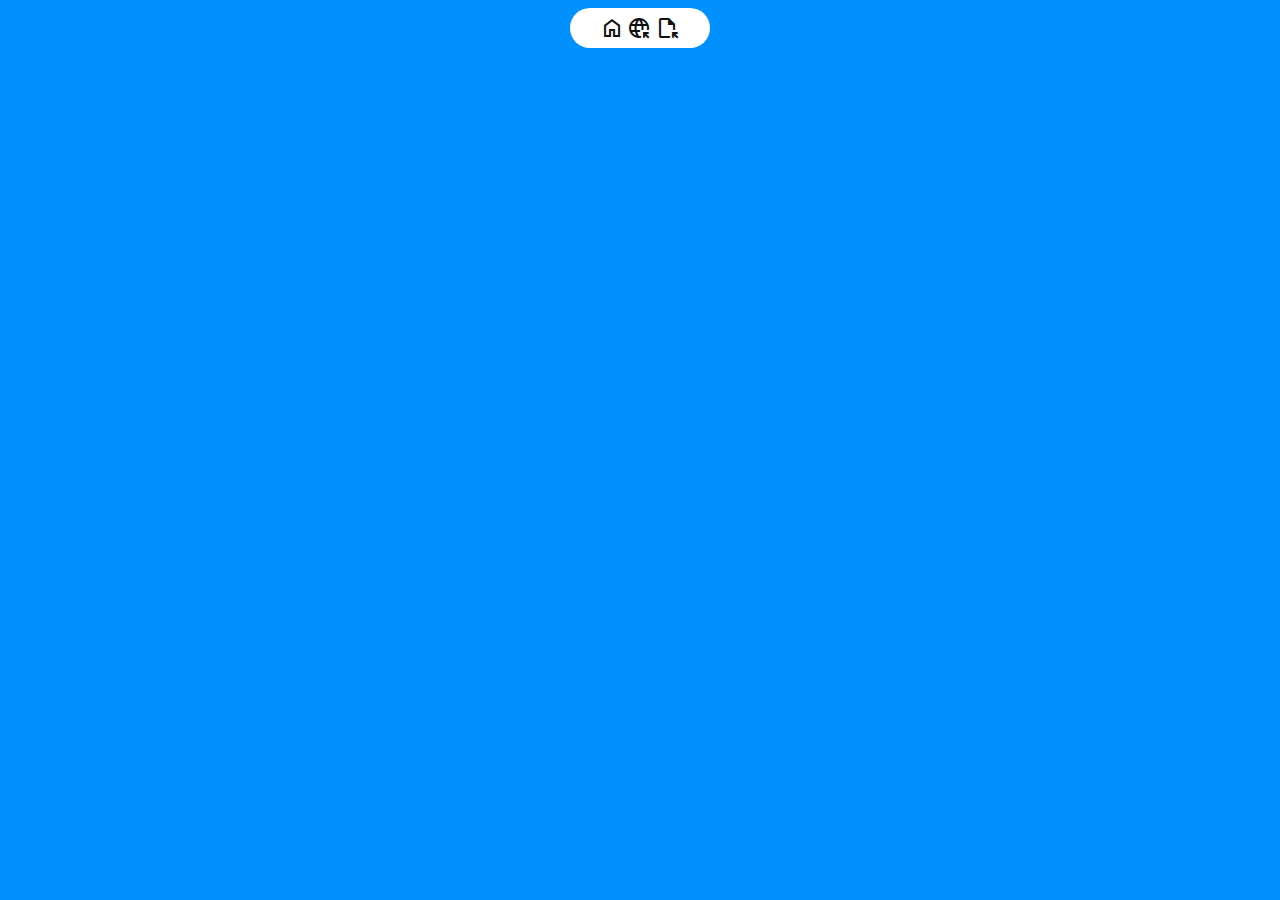
==== index.html @ e985d194 "Add files via upload" ====
<html>

    <head>
        <link rel="stylesheet" href="style.css">
        <link rel="stylesheet" href="https://fonts.googleapis.com/css2?family=Material+Symbols+Outlined:opsz,wght,FILL,GRAD@48,700,1,0" />
        <link rel="preconnect" href="https://fonts.googleapis.com">
        <link rel="preconnect" href="https://fonts.gstatic.com" crossorigin>
        <link href="https://fonts.googleapis.com/css2?family=Karla:wght@500&family=Roboto:wght@700&family=Secular+One&display=swap" rel="stylesheet">
        <link rel="stylesheet" href="https://fonts.googleapis.com/css2?family=Material+Symbols+Outlined:opsz,wght,FILL,GRAD@48,700,1,-25" />
        <link rel="stylesheet" href="https://fonts.googleapis.com/css2?family=Material+Symbols+Outlined:opsz,wght,FILL,GRAD@48,700,1,-25" />
        <title>CMODRP</title>
    </head>

    <body>
        <div class="tbar">
            <span class="material-symbols-outlined" id="home" style="float: left; margin-left: -2;" alt="home">home</span>
            <span class="material-symbols-outlined" id="forums" alt="forums">captive_portal</span>
            <span class="material-symbols-outlined" id="apply" alt="apply" style="float: right; margin-right: 5%;">file_open</span>
        </div>
        <script src="script.js"></script>
    </body>

</html>
---- style.css ----
html{
    background-color: rgb(0, 145, 255);
}

.tbar{
    margin: auto;
    padding-left: 2.5%;
    padding-right: 3%;
    margin-top: 0.5%;
    padding-top: 8px;
    padding-bottom: 8px;
    border-radius: 30px;
    text-align: center;
    background-color: white;
    text-decoration: none;
    color: #111;
    width: max-content;
    font-size: larger;
    display: flex;
    overflow-wrap:normal;
    font-family: 'Secular One', sans-serif;
}

.material-symbols-outlined{
    margin-left: 5%;
}

.material-symbols-outlined:hover{
    color: #444;
}
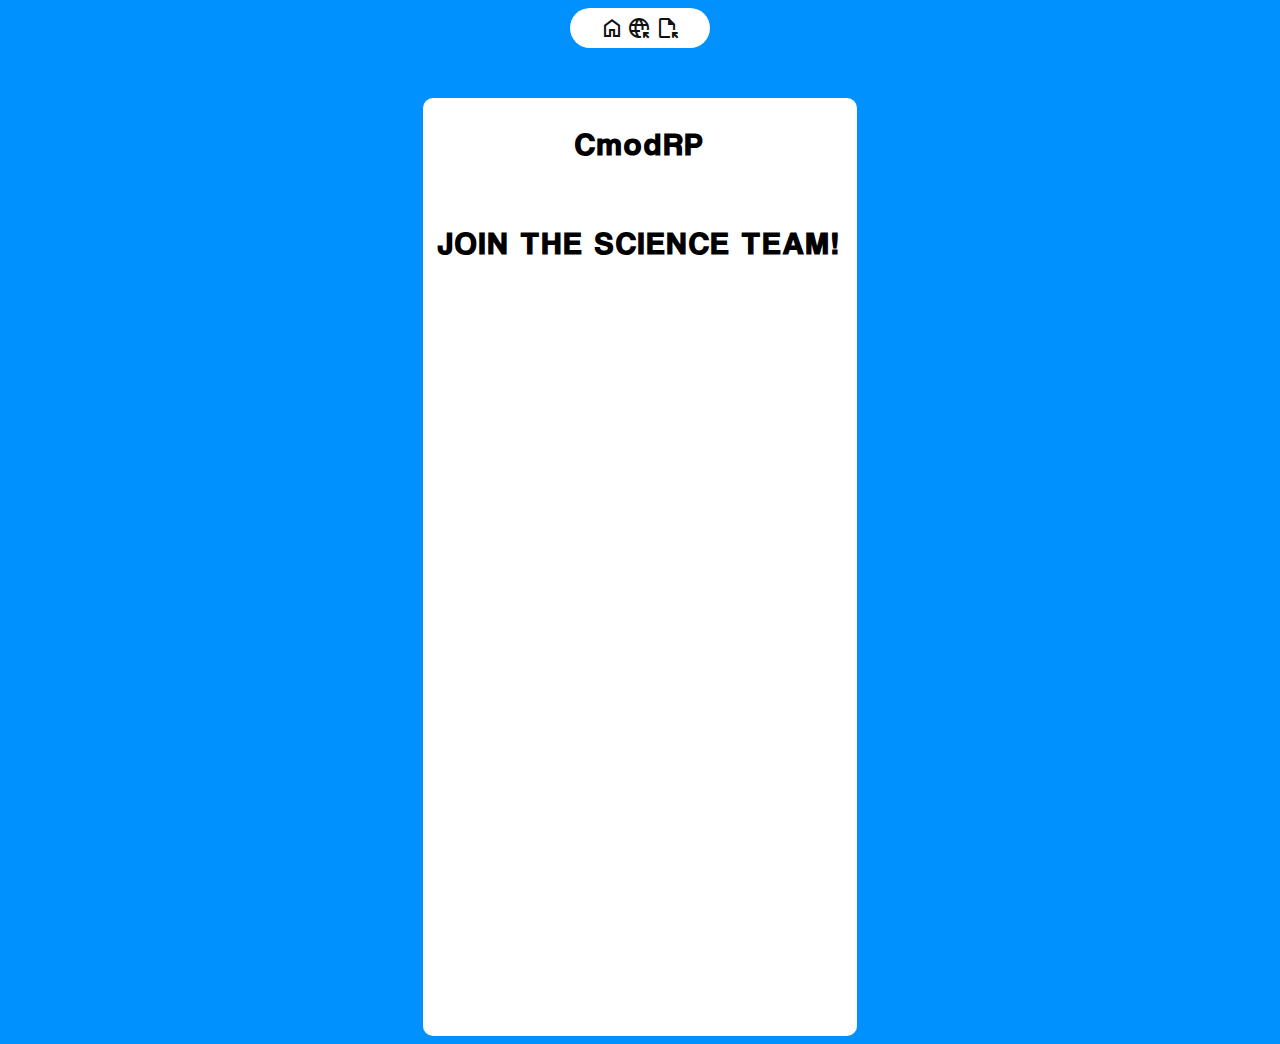
==== commit 089b6128: "Add files via upload" ====
--- a/index.html
+++ b/index.html
@@ -1,6 +1,48 @@
 <html>
 
     <head>
+        <title>Cmod Networks </title>
+        <meta name="title" content="Cmod Networks ">
+        <meta name="description" content="Welcome to Cmodrp, the premier Garry's Mod DarkRP server that has just started back up! Our server offers a unique and immersive gameplay experience that you won't find anywhere else. Join our community of dedicated players and enjoy the thrill of building your own base, earning money, and engaging in exciting RP scenarios.
+
+        At CMod, we pride ourselves on our custom content and features that set us apart from other DarkRP servers. We have a variety of jobs available, each with their own unique abilities and perks, so you can choose a role that suits your playstyle. We also have a range of custom weapons, vehicles, and items that you won't find anywhere else.
+
+        Our staff team is dedicated to providing a fun and fair gaming experience for all players. We have active moderators who are always on the lookout for rule breakers and hackers, ensuring a safe and enjoyable environment for everyone. We also have a dedicated support team that can assist with any issues or questions you may have.
+
+        So come and join us at CMod and experience the best that DarkRP has to offer. Whether you're a seasoned veteran or new to the game, there's something for everyone here. Join our community today and see what adventures await!
+
+        Additionally, we are actively seeking web developers and Lua developers to help improve and customize the server to provide the best experience for our players. If you have a passion for coding and want to contribute to the community, we encourage you to apply. We are also looking for dedicated staff members who are committed to creating a safe and enjoyable environment for all players. If you are interested in joining our team, please visit our website for more information on how to apply. We look forward to hearing from you and seeing you in-game!">
+
+        <!-- Open Graph / Facebook -->
+        <meta property="og:type" content="website">
+        <meta property="og:url" content="https://cmod.co/">
+        <meta property="og:title" content="Cmod Networks ">
+        <meta property="og:description" content="Welcome to Cmodrp, the premier Garry's Mod DarkRP server that has just started back up! Our server offers a unique and immersive gameplay experience that you won't find anywhere else. Join our community of dedicated players and enjoy the thrill of building your own base, earning money, and engaging in exciting RP scenarios.
+
+        At CMod, we pride ourselves on our custom content and features that set us apart from other DarkRP servers. We have a variety of jobs available, each with their own unique abilities and perks, so you can choose a role that suits your playstyle. We also have a range of custom weapons, vehicles, and items that you won't find anywhere else.
+
+        Our staff team is dedicated to providing a fun and fair gaming experience for all players. We have active moderators who are always on the lookout for rule breakers and hackers, ensuring a safe and enjoyable environment for everyone. We also have a dedicated support team that can assist with any issues or questions you may have.
+
+        So come and join us at CMod and experience the best that DarkRP has to offer. Whether you're a seasoned veteran or new to the game, there's something for everyone here. Join our community today and see what adventures await!
+
+        Additionally, we are actively seeking web developers and Lua developers to help improve and customize the server to provide the best experience for our players. If you have a passion for coding and want to contribute to the community, we encourage you to apply. We are also looking for dedicated staff members who are committed to creating a safe and enjoyable environment for all players. If you are interested in joining our team, please visit our website for more information on how to apply. We look forward to hearing from you and seeing you in-game!">
+        <meta property="og:image" content="">
+
+        <!-- Twitter -->
+        <meta property="twitter:card" content="summary_large_image">
+        <meta property="twitter:url" content="https://cmod.co/">
+        <meta property="twitter:title" content="Cmod Networks ">
+        <meta property="twitter:description" content="Welcome to Cmodrp, the premier Garry's Mod DarkRP server that has just started back up! Our server offers a unique and immersive gameplay experience that you won't find anywhere else. Join our community of dedicated players and enjoy the thrill of building your own base, earning money, and engaging in exciting RP scenarios.
+
+        At CMod, we pride ourselves on our custom content and features that set us apart from other DarkRP servers. We have a variety of jobs available, each with their own unique abilities and perks, so you can choose a role that suits your playstyle. We also have a range of custom weapons, vehicles, and items that you won't find anywhere else.
+
+        Our staff team is dedicated to providing a fun and fair gaming experience for all players. We have active moderators who are always on the lookout for rule breakers and hackers, ensuring a safe and enjoyable environment for everyone. We also have a dedicated support team that can assist with any issues or questions you may have.
+
+        So come and join us at CMod and experience the best that DarkRP has to offer. Whether you're a seasoned veteran or new to the game, there's something for everyone here. Join our community today and see what adventures await!
+
+        Additionally, we are actively seeking web developers and Lua developers to help improve and customize the server to provide the best experience for our players. If you have a passion for coding and want to contribute to the community, we encourage you to apply. We are also looking for dedicated staff members who are committed to creating a safe and enjoyable environment for all players. If you are interested in joining our team, please visit our website for more information on how to apply. We look forward to hearing from you and seeing you in-game!">
+        <meta property="twitter:image" content="">
+
         <link rel="stylesheet" href="style.css">
         <link rel="stylesheet" href="https://fonts.googleapis.com/css2?family=Material+Symbols+Outlined:opsz,wght,FILL,GRAD@48,700,1,0" />
         <link rel="preconnect" href="https://fonts.googleapis.com">
@@ -8,7 +50,6 @@
         <link href="https://fonts.googleapis.com/css2?family=Karla:wght@500&family=Roboto:wght@700&family=Secular+One&display=swap" rel="stylesheet">
         <link rel="stylesheet" href="https://fonts.googleapis.com/css2?family=Material+Symbols+Outlined:opsz,wght,FILL,GRAD@48,700,1,-25" />
         <link rel="stylesheet" href="https://fonts.googleapis.com/css2?family=Material+Symbols+Outlined:opsz,wght,FILL,GRAD@48,700,1,-25" />
-        <title>CMODRP</title>
     </head>
 
     <body>
@@ -17,6 +58,13 @@
             <span class="material-symbols-outlined" id="forums" alt="forums">captive_portal</span>
             <span class="material-symbols-outlined" id="apply" alt="apply" style="float: right; margin-right: 5%;">file_open</span>
         </div>
+        <div class="pop">
+            <h1>CmodRP</h1>
+            <br>
+            <h1>JOIN THE SCIENCE TEAM!</h1>
+            <iframe src="https://discord.com/widget?id=1077781014790807612&theme=dark" width="250" height="500" allowtransparency="true" frameborder="0" sandbox="allow-popups allow-popups-to-escape-sandbox allow-same-origin allow-scripts"></iframe>
+        </div>
+
         <script src="script.js"></script>
     </body>
 
--- a/style.css
+++ b/style.css
@@ -1,3 +1,22 @@
+@font-face {
+    font-family: "Coolvetica";
+    src: url("/fonts/coolvetica\ rg.ttf");
+    font-weight: normal;
+    font-style: normal;
+}
+
+@keyframes popup_slide {
+	0% {
+		opacity: 0;
+		transform: translateY(250px);
+	}
+
+	100% {
+		opacity: 1;
+		transform: translateY(0);
+	}
+}
+
 html{
     background-color: rgb(0, 145, 255);
 }
@@ -27,4 +46,25 @@
 
 .material-symbols-outlined:hover{
     color: #444;
+}
+
+.pop>h1{
+    color: black;
+    font-family: "Coolvetica";
+    letter-spacing: 3;
+}
+
+.pop{
+    margin: auto;
+    padding-left: 15px;
+    padding-right: 15px;
+    padding-top: 5px;
+    padding-bottom: 20%;
+    background-color: white;
+    margin-top: 50px;
+    text-align: center;
+    min-width: min-content;
+    max-width: max-content;
+    border-radius: 10px;;
+    animation: popup_slide 1.5s ease 0s 1 normal forwards;
 }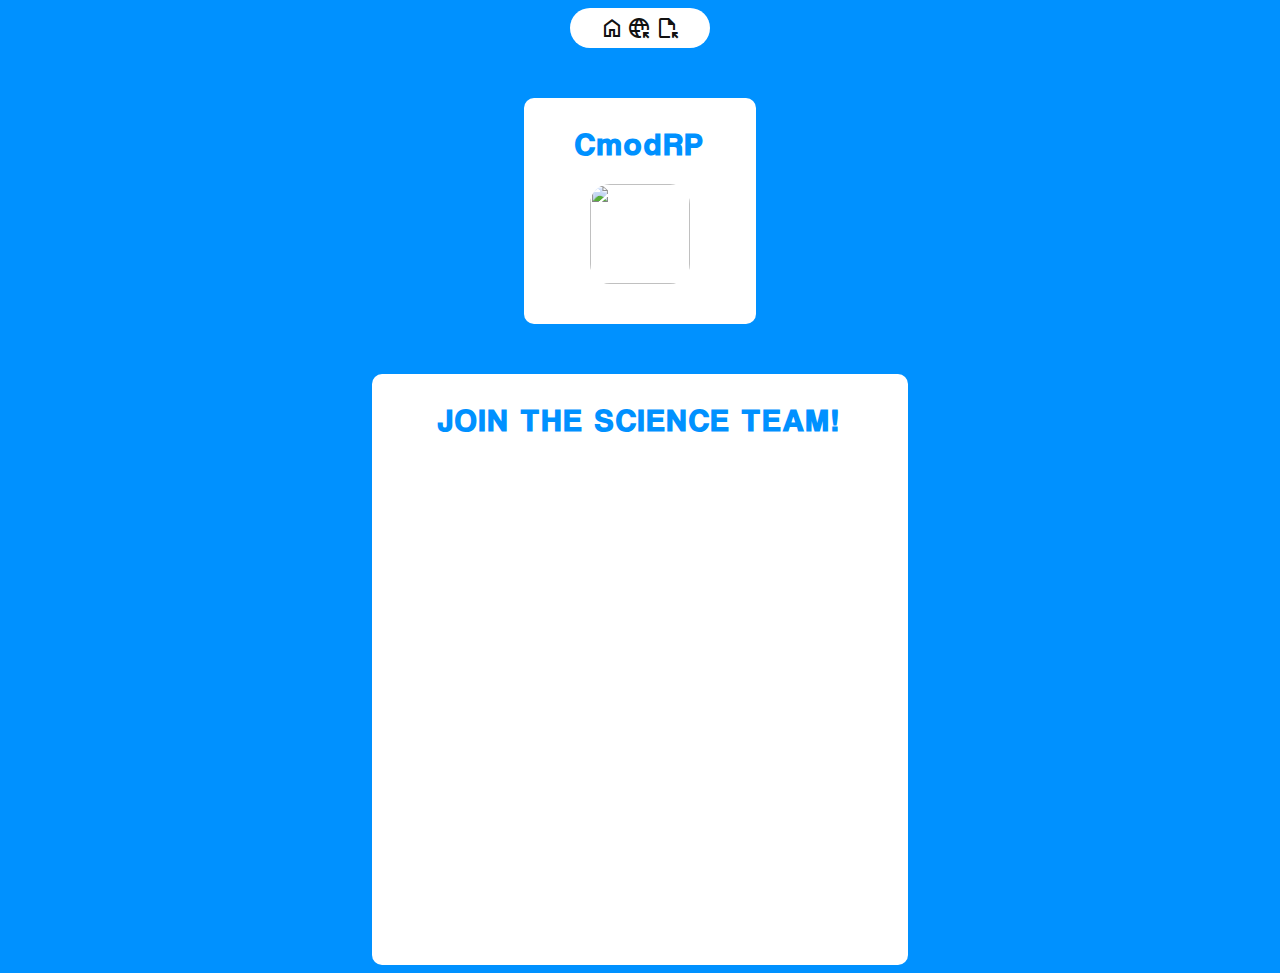
==== commit 57c3bd59: "Add files via upload" ====
--- a/index.html
+++ b/index.html
@@ -58,9 +58,12 @@
             <span class="material-symbols-outlined" id="forums" alt="forums">captive_portal</span>
             <span class="material-symbols-outlined" id="apply" alt="apply" style="float: right; margin-right: 5%;">file_open</span>
         </div>
-        <div class="pop">
+        <div class="pop" style="height:min-content; width: 16%; padding-bottom: 40px;">
             <h1>CmodRP</h1>
-            <br>
+            <img src="/icons/SpaceCmod.png" width="100" height="100" style="border-radius: 20px;">
+        </div>
+
+        <div class="pop" style="width:40%; height:fit-content;">
             <h1>JOIN THE SCIENCE TEAM!</h1>
             <iframe src="https://discord.com/widget?id=1077781014790807612&theme=dark" width="250" height="500" allowtransparency="true" frameborder="0" sandbox="allow-popups allow-popups-to-escape-sandbox allow-same-origin allow-scripts"></iframe>
         </div>
--- a/style.css
+++ b/style.css
@@ -49,7 +49,7 @@
 }
 
 .pop>h1{
-    color: black;
+    color: rgb(0, 145, 255);
     font-family: "Coolvetica";
     letter-spacing: 3;
 }
@@ -59,12 +59,12 @@
     padding-left: 15px;
     padding-right: 15px;
     padding-top: 5px;
-    padding-bottom: 20%;
+    padding-bottom: 5;
     background-color: white;
+    min-height: min-content;
+    max-height: max-content;
     margin-top: 50px;
     text-align: center;
-    min-width: min-content;
-    max-width: max-content;
-    border-radius: 10px;;
+    border-radius: 10px;
     animation: popup_slide 1.5s ease 0s 1 normal forwards;
-}+}
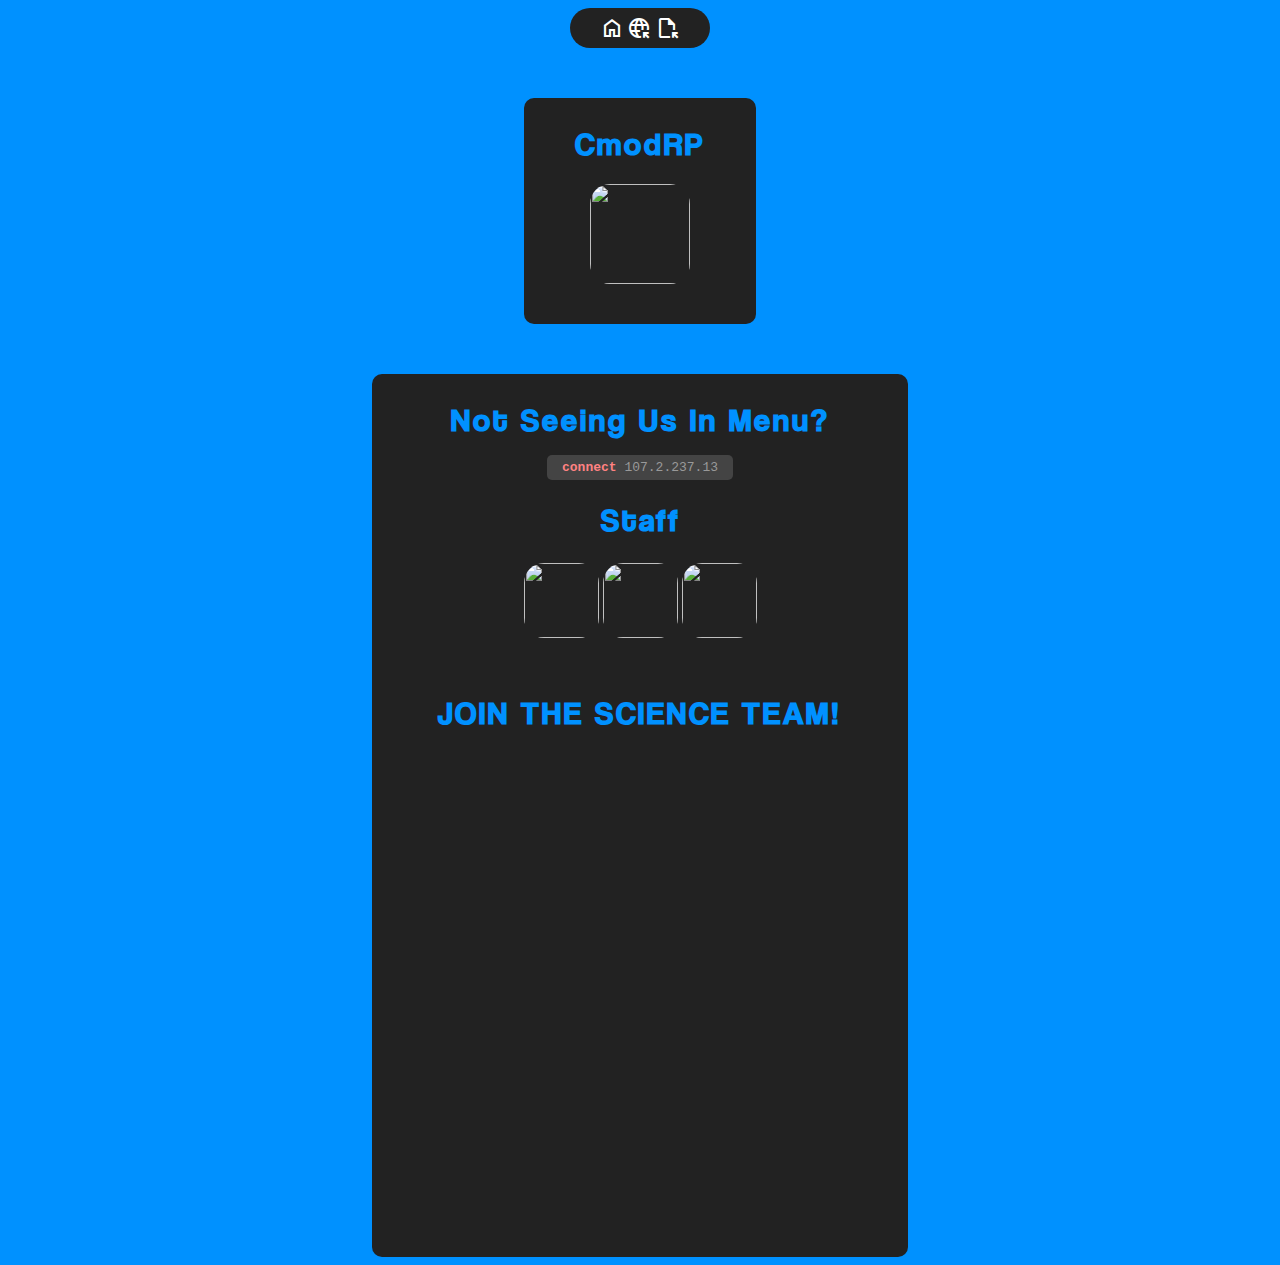
==== commit 9d56aef1: "Add files via upload" ====
--- a/index.html
+++ b/index.html
@@ -50,6 +50,11 @@
         <link href="https://fonts.googleapis.com/css2?family=Karla:wght@500&family=Roboto:wght@700&family=Secular+One&display=swap" rel="stylesheet">
         <link rel="stylesheet" href="https://fonts.googleapis.com/css2?family=Material+Symbols+Outlined:opsz,wght,FILL,GRAD@48,700,1,-25" />
         <link rel="stylesheet" href="https://fonts.googleapis.com/css2?family=Material+Symbols+Outlined:opsz,wght,FILL,GRAD@48,700,1,-25" />
+
+        <link rel="apple-touch-icon" sizes="180x180" href="icons/favicon/apple-touch-icon.png">
+        <link rel="icon" type="image/png" sizes="32x32" href="icons/favicon/favicon-32x32.png">
+        <link rel="icon" type="image/png" sizes="16x16" href="icons/favicon/favicon-16x16.png">
+        <link rel="manifest" href="icons/favicon/site.webmanifest">
     </head>
 
     <body>
@@ -64,8 +69,15 @@
         </div>
 
         <div class="pop" style="width:40%; height:fit-content;">
-            <h1>JOIN THE SCIENCE TEAM!</h1>
-            <iframe src="https://discord.com/widget?id=1077781014790807612&theme=dark" width="250" height="500" allowtransparency="true" frameborder="0" sandbox="allow-popups allow-popups-to-escape-sandbox allow-same-origin allow-scripts"></iframe>
+            <h1>Not Seeing Us In Menu?</h1>
+                <code><b>connect</b> 107.2.237.13</code>
+            <h1 style="margin-bottom: 5%; margin-top: 5%;">Staff</h1>
+            <img style="border-radius: 20px;" src="/motd/pfps/2eae4e2e7a6ac8682401514fe9a89da0f33b772c_full.jpg" width="75px" onclick="window.location.href='https://steamcommunity.com/profiles/76561198154682341/'">
+            <img style="border-radius: 20px;" src="/motd/pfps/orb.jpg" width="75px"  onclick="window.location.href='https://steamcommunity.com/id/OrbS1'">
+            <img style="border-radius: 20px;" src="/motd/pfps/lulcake.jpg" width="75px"  onclick="window.location.href='https://steamcommunity.com/profiles/76561198968222166/'">
+            <br>
+            <h1 style="margin-top: 10%">JOIN THE SCIENCE TEAM!</h1>
+            <iframe src="https://discord.com/widget?id=1077781014790807612&theme=dark" width="400" height="500" allowtransparency="true" frameborder="0" sandbox="allow-popups allow-popups-to-escape-sandbox allow-same-origin allow-scripts"></iframe>
         </div>
 
         <script src="script.js"></script>
--- a/style.css
+++ b/style.css
@@ -17,6 +17,20 @@
 	}
 }
 
+@keyframes rainbow{
+    0%{color: orange;}
+    10%{color: purple;}
+    20%{color: red;}
+    30%{color: CadetBlue};
+    40%{color: yellow;}
+    50%{color: coral;}
+    60%{color: green;}
+    70%{color: cyan;}
+    80%{color: DeepPink;}
+    90%{color: DodgerBlue;}
+    100%{color: orange;}
+}
+
 html{
     background-color: rgb(0, 145, 255);
 }
@@ -30,9 +44,9 @@
     padding-bottom: 8px;
     border-radius: 30px;
     text-align: center;
-    background-color: white;
+    background-color: #222;
     text-decoration: none;
-    color: #111;
+    color: #ffffff;
     width: max-content;
     font-size: larger;
     display: flex;
@@ -60,7 +74,7 @@
     padding-right: 15px;
     padding-top: 5px;
     padding-bottom: 5;
-    background-color: white;
+    background-color: #222;
     min-height: min-content;
     max-height: max-content;
     margin-top: 50px;
@@ -68,3 +82,30 @@
     border-radius: 10px;
     animation: popup_slide 1.5s ease 0s 1 normal forwards;
 }
+
+.pop>p{
+    color: white;
+}
+
+.staff_role{
+    font-family: "Karla";
+    font-size: small;
+}
+
+code{
+    background-color: #444;
+    color: #999;
+    padding-left: 3%;
+    padding-right: 3%;
+    padding-top: 1%;
+    padding-bottom: 1%;
+    border-radius: 5px;
+}
+
+code>b:hover{
+    animation: rainbow 5s;
+}
+
+code>b{
+    color: rgb(255, 130, 130);
+}